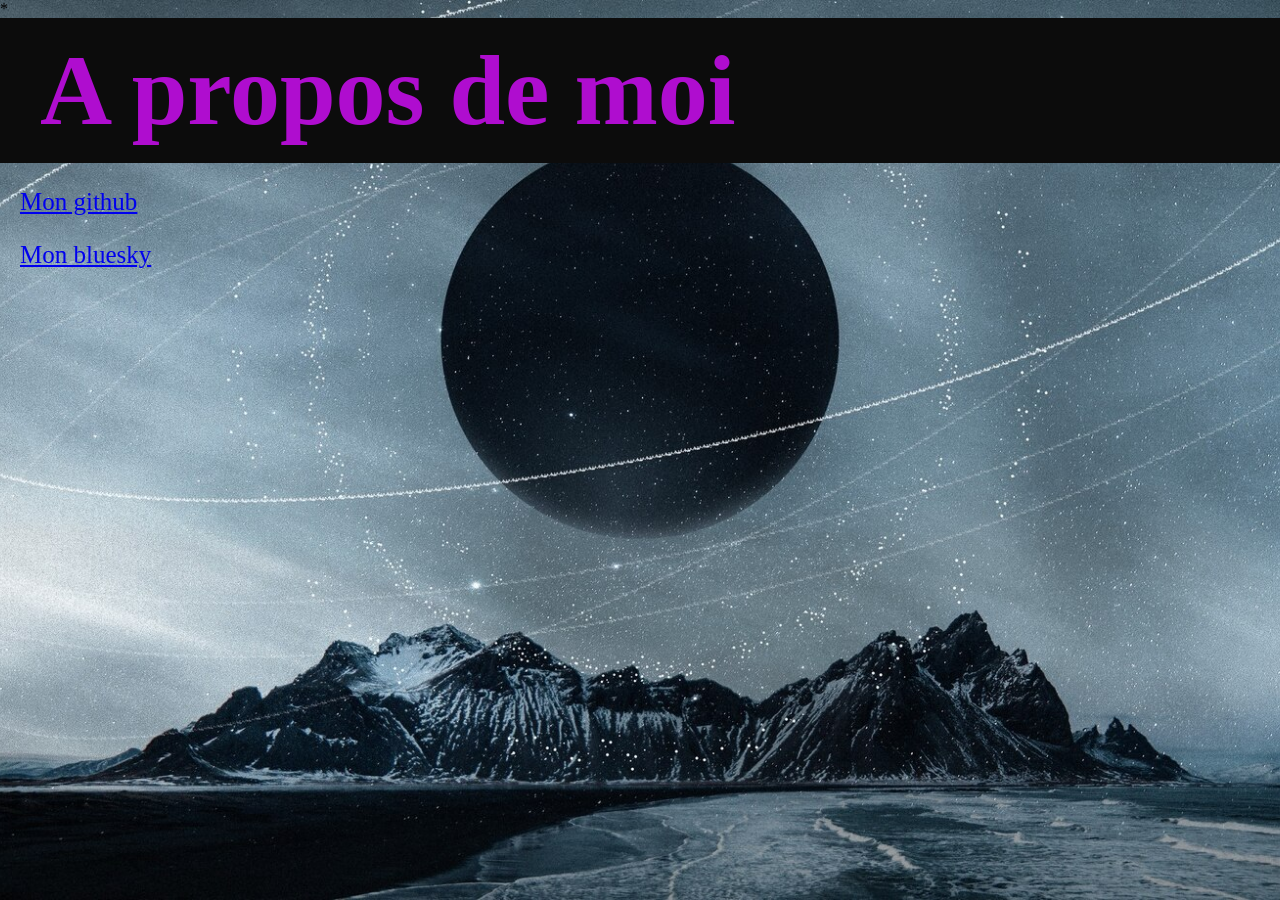
==== about.html @ b69a0002 "Premier commit" ====
<html lang="fr">
    <div class="fond">
    <head>
        <title>A propos de moi</title>
        <meta charset="utf-8" />*
        <link rel="stylesheet" href="style.css">
    </head>

<body>
    <header>
        <div class="logo">A propos de moi</div>
        </header>
<p class="p1"><a href="https://github.com/mgb-79">Mon github  <br></a> </p>
        <p class="p1"><a href="https://bsky.app/profile/mgb79.bsky.social">Mon bluesky  </a>

</body>
---- style.css ----
html,body {
  margin: 0;
  padding: 0;
  height: 100%;
} 


.fond {
    width: 100%;
    height: 100vh;
    background-image: url(galaxie.jpg),linear-gradient(to right, rgba(30, 75, 115, 1), rgba(255, 255, 255, 0));
  background-repeat: no-repeat;
  background-position: center;
  background-size: cover;
}

header {
  display: flex;
  justify-content: space-between;
  align-items:center;
  background-color: #0c0c0c;
  color: rgb(175, 13, 207);
  padding: 15px 40px;

}

.logo {
  font-size:100px;
  font-weight:bold;
}
h1 {
  color: rgb(204, 0, 255);
  text-indent: 20px;
  text-align: center;
  font-size: 75px;
  text-decoration: underline double;
  font-family:sans-serif;
}


.p1 {
  color:  rgb(0, 217, 255);
  text-indent: 20px;
  font-size: 25px;
}

.p2 {
  color:  rgb(0, 217, 255);
  text-align: right;
  font-size: 25px;
}


.image {
  position:relative;
  left: 100px;
  top: 170px;
}
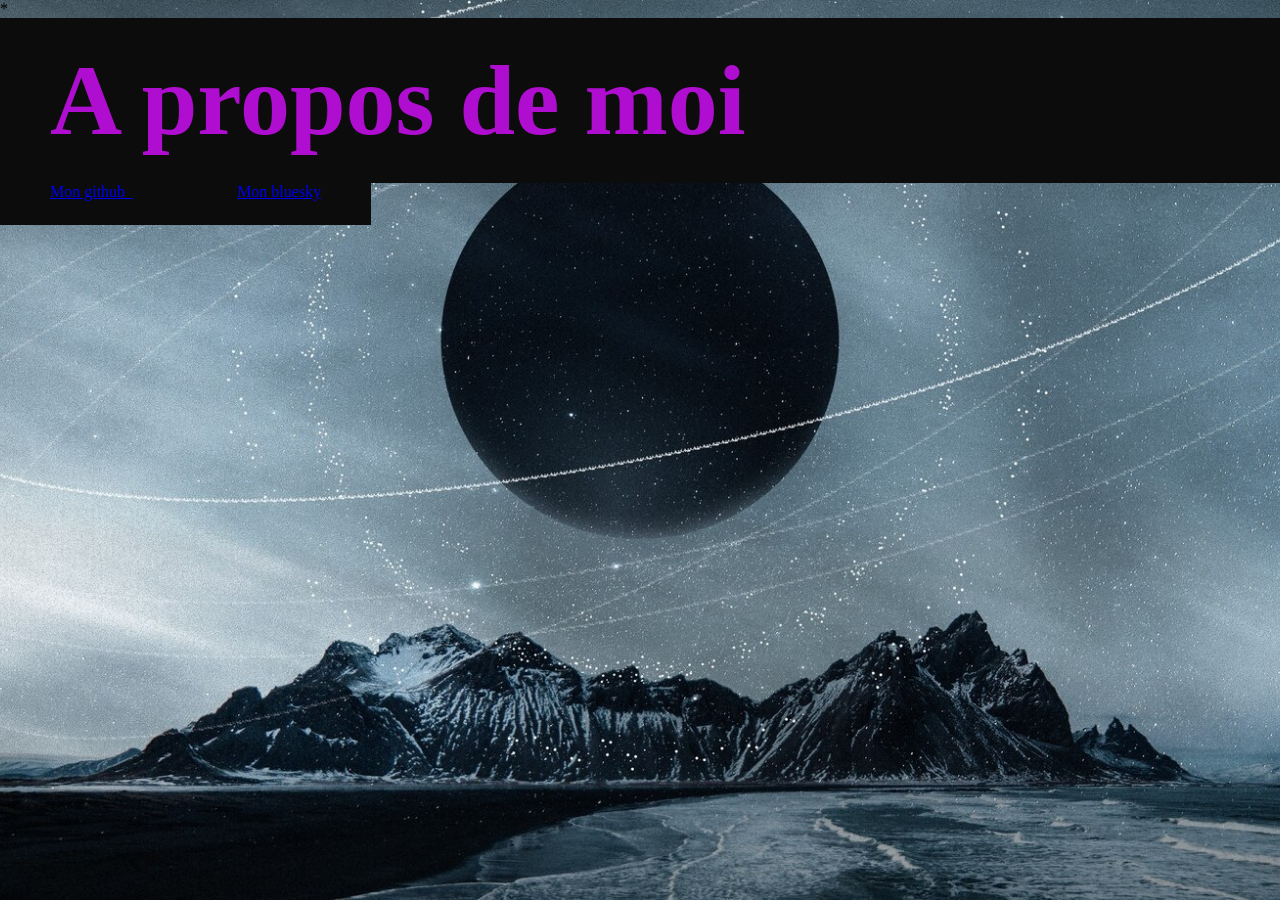
==== commit fed9bf29: "Ajout rectangles éléments de la page" ====
--- a/about.html
+++ b/about.html
@@ -10,7 +10,10 @@
     <header>
         <div class="logo">A propos de moi</div>
         </header>
-<p class="p1"><a href="https://github.com/mgb-79">Mon github  <br></a> </p>
-        <p class="p1"><a href="https://bsky.app/profile/mgb79.bsky.social">Mon bluesky  </a>
+
+     <p class="header1"><a href="https://github.com/mgb-79">Mon github  <br></a> </p>
+        <p class="header1"><a href="https://bsky.app/profile/mgb79.bsky.social">Mon bluesky  </a>
+
+
 
 </body>
--- a/style.css
+++ b/style.css
@@ -14,14 +14,14 @@
   background-size: cover;
 }
 
+
 header {
-  display: flex;
+  display:flex;
   justify-content: space-between;
   align-items:center;
   background-color: #0c0c0c;
   color: rgb(175, 13, 207);
-  padding: 15px 40px;
-
+  padding: 25px 50px;
 }
 
 .logo {
@@ -55,4 +55,13 @@
   position:relative;
   left: 100px;
   top: 170px;
+}
+
+.header1 {
+  display:ruby;
+  justify-content: space-between;
+  align-items:center;
+  background-color: #0c0c0c;
+  color: rgb(175, 13, 207);
+  padding: 25px 50px;
 }
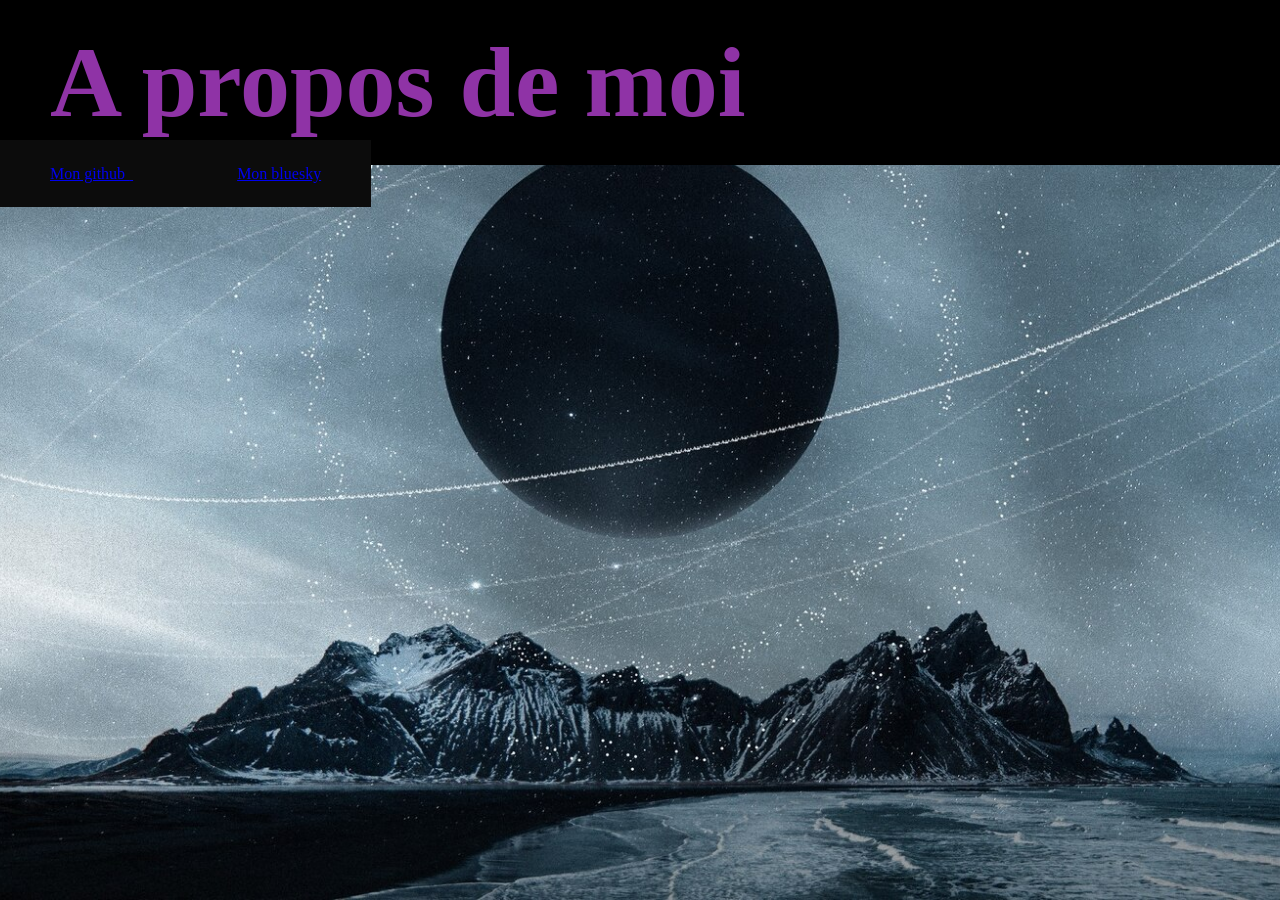
==== commit dd0fdb0d: "Meilleur mise en forme des bandes du haut" ====
--- a/about.html
+++ b/about.html
@@ -2,7 +2,7 @@
     <div class="fond">
     <head>
         <title>A propos de moi</title>
-        <meta charset="utf-8" />*
+        <meta charset="utf-8" />
         <link rel="stylesheet" href="style.css">
     </head>
 
--- a/style.css
+++ b/style.css
@@ -19,8 +19,8 @@
   display:flex;
   justify-content: space-between;
   align-items:center;
-  background-color: #0c0c0c;
-  color: rgb(175, 13, 207);
+  background-color: #000000;
+  color: rgb(143, 51, 166);
   padding: 25px 50px;
 }
 
